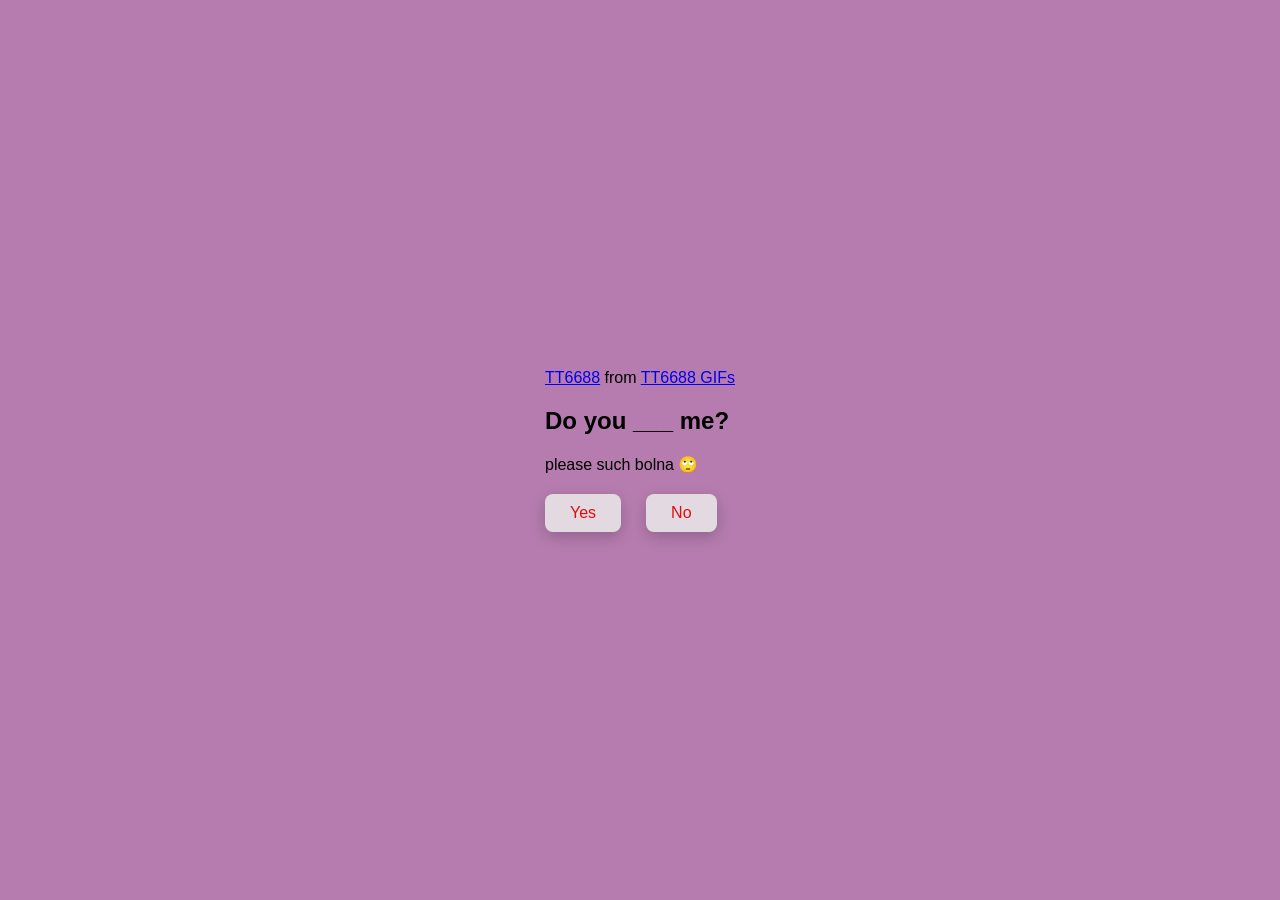
==== index.html @ 6e94ec02 "Add files via upload" ====
<!DOCTYPE html>
<html lang="en">
<head>
  <meta charset="UTF-8">
  <meta name="viewport" content="width=device-width, initial-scale=1.0">
  <title>hey hi hello</title>

  <link rel="stylesheet" href="./stylesheet.css">
</head>


<body>
  <div class="container">
    <div
      class="tenor-gif-embed"
      data-postid="9280094880712544242"
      data-share-method="host"
      data-aspect-ratio="1.009"
      data-width="100%"
    >
      <a href="https://tenor.com/ldG50Ea81D4.gif">TT6688</a>
      from
      <a href="https://tenor.com/en-GB/users/tt6688">TT6688 GIFs</a>
    </div>

    <script
      type="text/javascript"
      async
      src="https://tenor.com/embed.js"
    ></script>

    <h2>Do you ___ me?</h2>
    <p>please such bolna 🙄</p>

    <div class="btn">
      <a href="yes.html">Yes</a>
      <a href="nu_1.html">No</a>
    </div>
  </div>
<div class="rain-container"></div>

<script>
const container = document.querySelector(".rain-container");

const hearts = ["@nod💟"];

function createHeart() {
  const heart = document.createElement("div");
  heart.classList.add("rain-heart");
  heart.textContent = hearts[Math.floor(Math.random() * hearts.length)];

  // random position & speed
  heart.style.left = Math.random() * 100 + "vw";
  heart.style.fontSize = Math.random() * 20 + 15 + "px";
  heart.style.animationDuration = Math.random() * 2 + 3 + "s";

  container.appendChild(heart);

  // remove after animation
  setTimeout(() => heart.remove(), 6000);
}

setInterval(createHeart, 200);
</script>

</body>
</html>
---- stylesheet.css ----
/* Existing Styles */

* {
  margin: 0;
  padding: 0;
  box-sizing: border-box;
  font-family: sans-serif;
}

body {
  width: 100%;
  min-height: 100vh;
  display: flex;
  justify-content: center;
  align-items: center;
  background-color: #b67caf;
}

.container {
  display: flex;
  flex-direction: column;
  text-align: left;
  align-items: left;
  gap: 20px;
  max-width: 400px;
  margin: 20px;
}

.container .tenor-gif-embed {
  max-width: 500px;
}

.container .btn {
  display: flex;
  gap: 25px;
}

.btn a {
  text-decoration: none;
  color: #e10d0d;
  background-color: #e3d9e1;
  padding: 10px 25px;
  border-radius: 8px;
  box-shadow: 0 5px 15px rgba(0, 0, 0, 0.2);
  transition: 0.3s;
}

.btn a:hover {
  transform: scale(1.05);
}

/* === Falling Text Rain Effect === */
.rain-container {
  position: fixed;
  top: 0;
  left: 0;
  width: 100%;
  height: 100%;
  pointer-events: none;
  overflow: hidden;
  z-index: -1; /* Ensure it stays behind other content */
}
/* Heart rain background */
.rain-container {
  position: fixed;
  top: 0;
  left: 0;
  width: 100%;
  height: 100%;
  pointer-events: none; 
  overflow: hidden;
  z-index: -1; 
}

.rain-heart {
  position: absolute;
  top: -50px;
  color: rgba(255, 0, 0, 0.7);
  animation-name: fall;
  animation-timing-function: linear;
  animation-iteration-count: infinite;
  white-space: nowrap;
  user-select: none;
}

@keyframes fall {
  0% {
    transform: translateY(-100px);
    opacity: 1;
  }
  100% {
    transform: translateY(110vh);
    opacity: 0;
  }
}
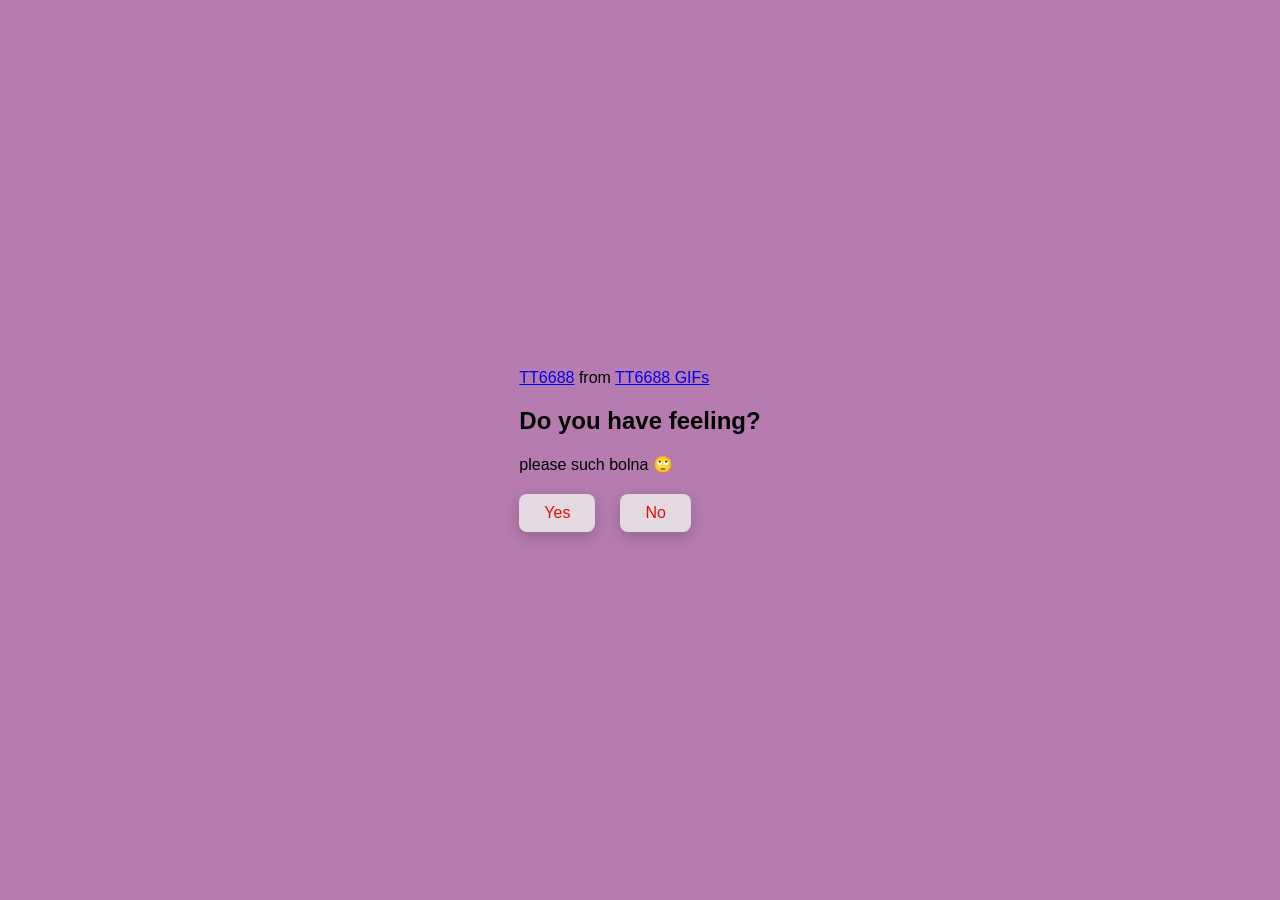
==== commit 3a9731db: "Fix h2 text in index.html Updated the text in the h2 element for clarity." ====
--- a/index.html
+++ b/index.html
@@ -7,7 +7,6 @@
 
   <link rel="stylesheet" href="./stylesheet.css">
 </head>
-
 
 <body>
   <div class="container">
@@ -29,7 +28,7 @@
       src="https://tenor.com/embed.js"
     ></script>
 
-    <h2>Do you ___ me?</h2>
+    <h2>Do you have feeling?</h2>
     <p>please such bolna 🙄</p>
 
     <div class="btn">
@@ -37,31 +36,34 @@
       <a href="nu_1.html">No</a>
     </div>
   </div>
-<div class="rain-container"></div>
 
-<script>
-const container = document.querySelector(".rain-container");
+  <div class="rain-container"></div>
 
-const hearts = ["@nod💟"];
+  <script>
+    const container = document.querySelector(".rain-container");
 
-function createHeart() {
-  const heart = document.createElement("div");
-  heart.classList.add("rain-heart");
-  heart.textContent = hearts[Math.floor(Math.random() * hearts.length)];
+    // Add or remove items here to change what falls
+    const words = ["Roshani", "Roshani 💟", "💟"];
+    const colors = ["#ff4d8d", "#ff85a2", "#ffffff"];
 
-  // random position & speed
-  heart.style.left = Math.random() * 100 + "vw";
-  heart.style.fontSize = Math.random() * 20 + 15 + "px";
-  heart.style.animationDuration = Math.random() * 2 + 3 + "s";
+    function createRain() {
+      const item = document.createElement("div");
+      item.classList.add("rain-heart");
+      item.textContent = words[Math.floor(Math.random() * words.length)];
 
-  container.appendChild(heart);
+      // random position, size, speed and color
+      item.style.left = Math.random() * 90 + "vw";
+      item.style.fontSize = Math.random() * 20 + 15 + "px";
+      item.style.animationDuration = Math.random() * 2 + 3 + "s";
+      item.style.color = colors[Math.floor(Math.random() * colors.length)];
 
-  // remove after animation
-  setTimeout(() => heart.remove(), 6000);
-}
+      container.appendChild(item);
 
-setInterval(createHeart, 200);
-</script>
+      // remove after animation
+      setTimeout(() => item.remove(), 6000);
+    }
 
+    setInterval(createRain, 200);
+  </script>
 </body>
 </html>
--- a/stylesheet.css
+++ b/stylesheet.css
@@ -1,5 +1,3 @@
-/* Existing Styles */
-
 * {
   margin: 0;
   padding: 0;
@@ -20,7 +18,7 @@
   display: flex;
   flex-direction: column;
   text-align: left;
-  align-items: left;
+  align-items: flex-start; /* "left" isn't a valid value for align-items */
   gap: 20px;
   max-width: 400px;
   margin: 20px;
@@ -49,7 +47,7 @@
   transform: scale(1.05);
 }
 
-/* === Falling Text Rain Effect === */
+/* === Falling "Roshani" rain === */
 .rain-container {
   position: fixed;
   top: 0;
@@ -58,24 +56,13 @@
   height: 100%;
   pointer-events: none;
   overflow: hidden;
-  z-index: -1; /* Ensure it stays behind other content */
-}
-/* Heart rain background */
-.rain-container {
-  position: fixed;
-  top: 0;
-  left: 0;
-  width: 100%;
-  height: 100%;
-  pointer-events: none; 
-  overflow: hidden;
-  z-index: -1; 
+  z-index: -1;
 }
 
 .rain-heart {
   position: absolute;
   top: -50px;
-  color: rgba(255, 0, 0, 0.7);
+  color: rgba(255, 0, 0, 0.7); /* fallback; JS sets a random color */
   animation-name: fall;
   animation-timing-function: linear;
   animation-iteration-count: infinite;
@@ -93,6 +80,3 @@
     opacity: 0;
   }
 }
-
-
-
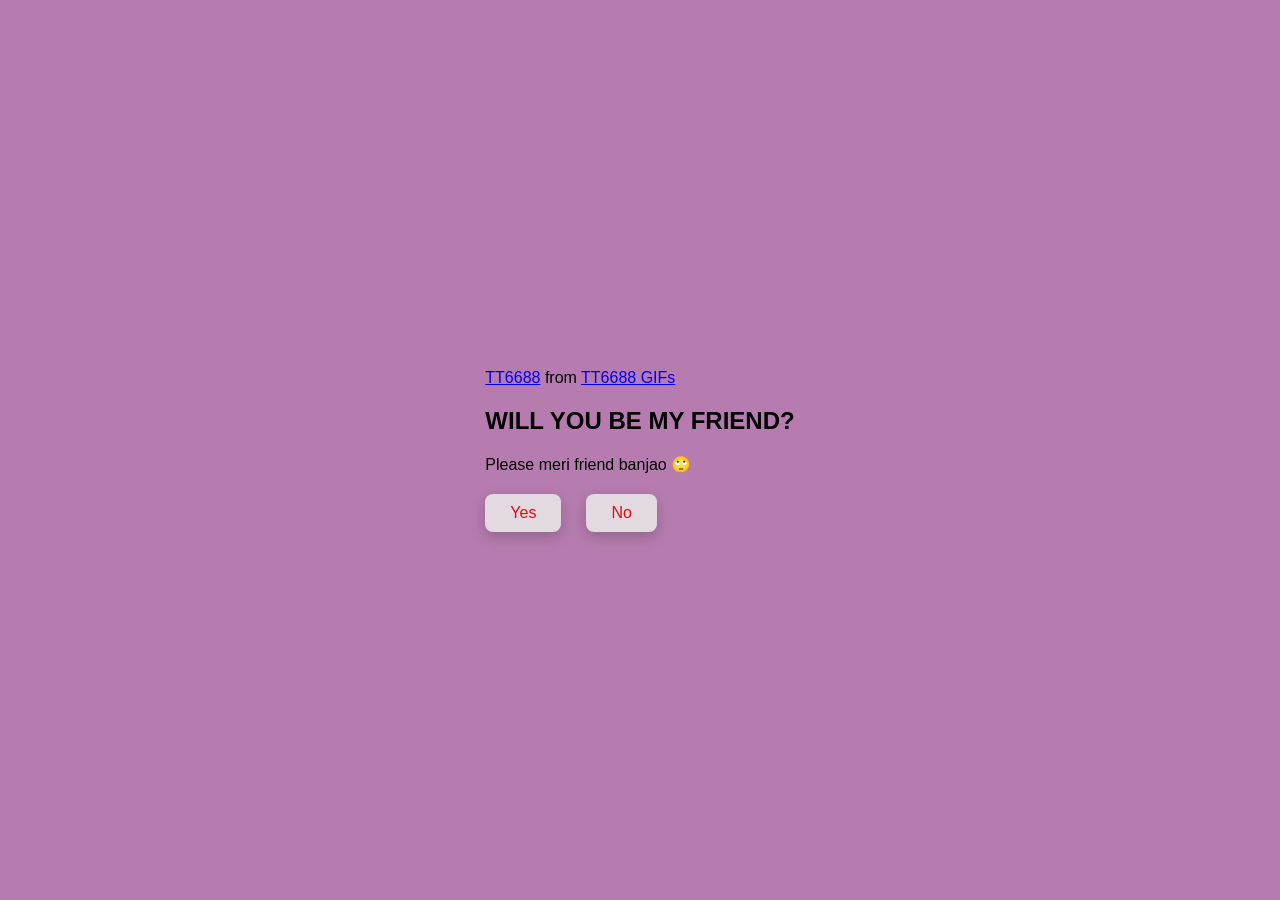
==== commit b178832c: "Update index.html" ====
--- a/index.html
+++ b/index.html
@@ -28,8 +28,8 @@
       src="https://tenor.com/embed.js"
     ></script>
 
-    <h2>Do you have feeling?</h2>
-    <p>please such bolna 🙄</p>
+    <h2>WILL YOU BE MY FRIEND?</h2>
+    <p>Please meri friend banjao 🙄</p>
 
     <div class="btn">
       <a href="yes.html">Yes</a>
